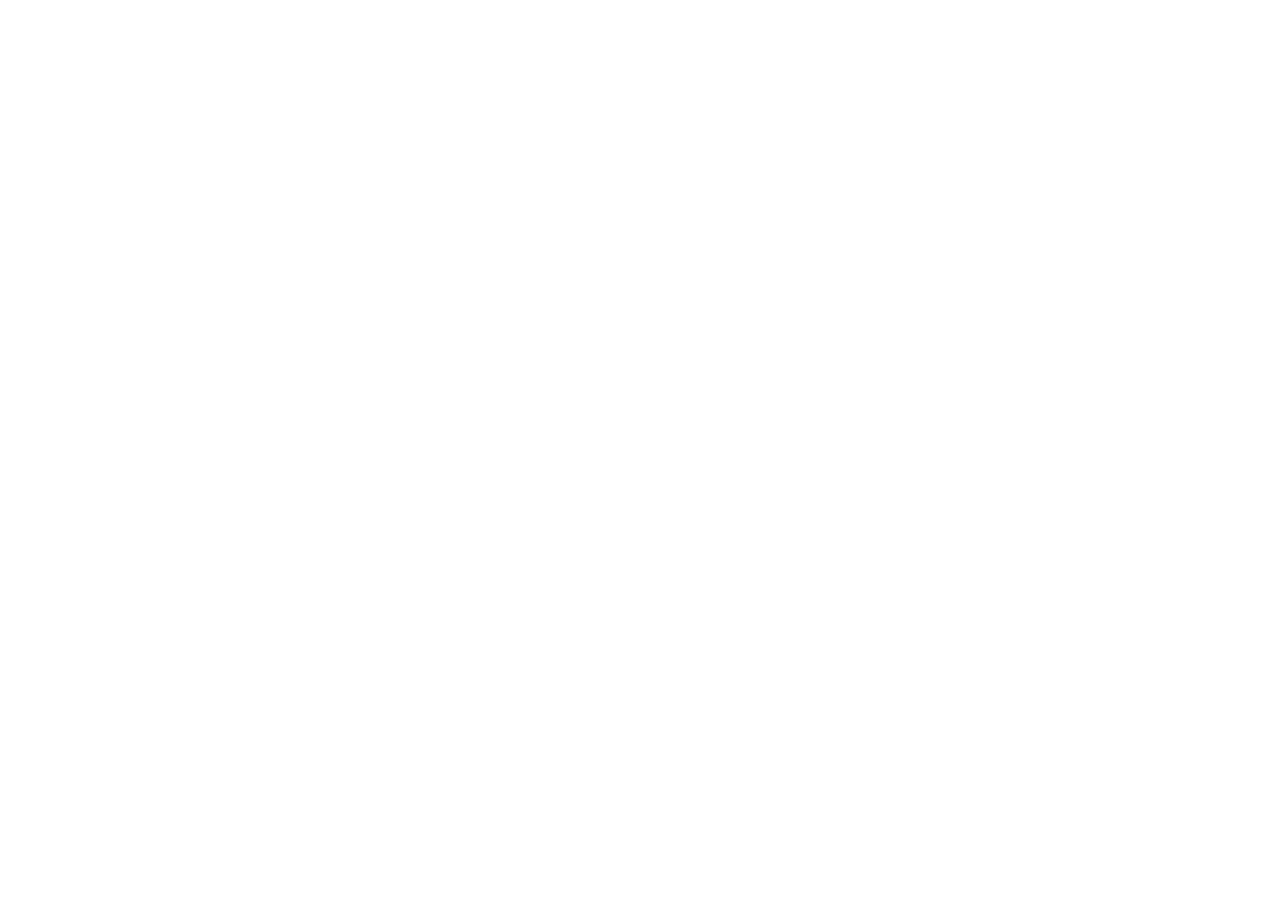
==== projects/04.JogoDaVelha/index.html @ 453e33bf "Add files Tic Tac Toe Project" ====
<!DOCTYPE html>
<html lang="pt-BR">
<head>
    <meta charset="UTF-8">
    <meta http-equiv="X-UA-Compatible" content="IE=edge">
    <meta name="viewport" content="width=device-width, initial-scale=1.0">
    <link rel="icon" href="./images/ico.png" type="image/png">
    <link rel="stylesheet" type="text/css" href="./styles/style.css">
    <title>Jogo da Velha</title>
</head>
<body>
    


    <script type="text/javascript" src="./scripts/script.js"></script>
</body>
</html>
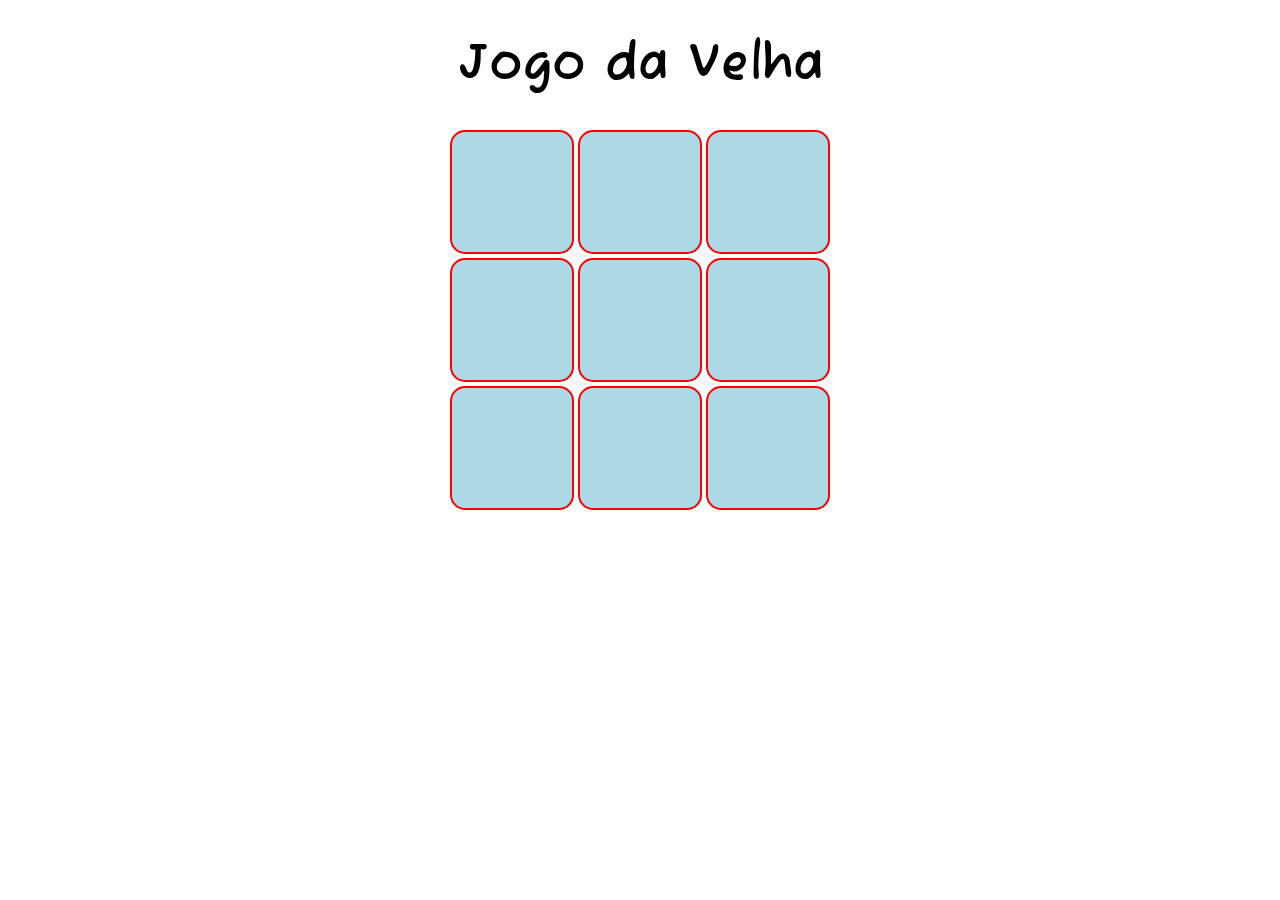
==== commit 2aca1ee3: "Tic Tac Toe add layout" ====
--- a/projects/04.JogoDaVelha/index.html
+++ b/projects/04.JogoDaVelha/index.html
@@ -8,8 +8,30 @@
     <link rel="stylesheet" type="text/css" href="./styles/style.css">
     <title>Jogo da Velha</title>
 </head>
+<h1>Jogo da Velha</h1>
+
+<div class="stage">
+    <div>
+        <div id="0" class="square"></div>
+        <div id="1" class="square"></div>
+        <div id="2" class="square"></div>
+    </div>
+    <div>
+        <div id="3" class="square"></div>
+        <div id="4" class="square"></div>
+        <div id="5" class="square"></div>
+    </div>
+    <div>
+        <div id="6" class="square"></div>
+        <div id="7" class="square"></div>
+        <div id="8" class="square"></div>
+    </div>
+
+</div>
+
 <body>
-    
+
+
 
 
     <script type="text/javascript" src="./scripts/script.js"></script>
--- a/projects/04.JogoDaVelha/styles/style.css
+++ b/projects/04.JogoDaVelha/styles/style.css
@@ -0,0 +1,21 @@
+@import url('https://fonts.googleapis.com/css2?family=Fuzzy+Bubbles:wght@700&display=swap');
+
+body {
+    text-align: center;
+}
+
+h1 {
+    font-family: 'Fuzzy Bubbles', cursive;
+    font-size:50px;
+    padding: 0;
+
+}
+
+.square {
+    width: 120px;
+    height: 120px;
+    background-color: lightblue;
+    border: 2px solid red;
+    display: inline-block;
+    border-radius: 15px;
+}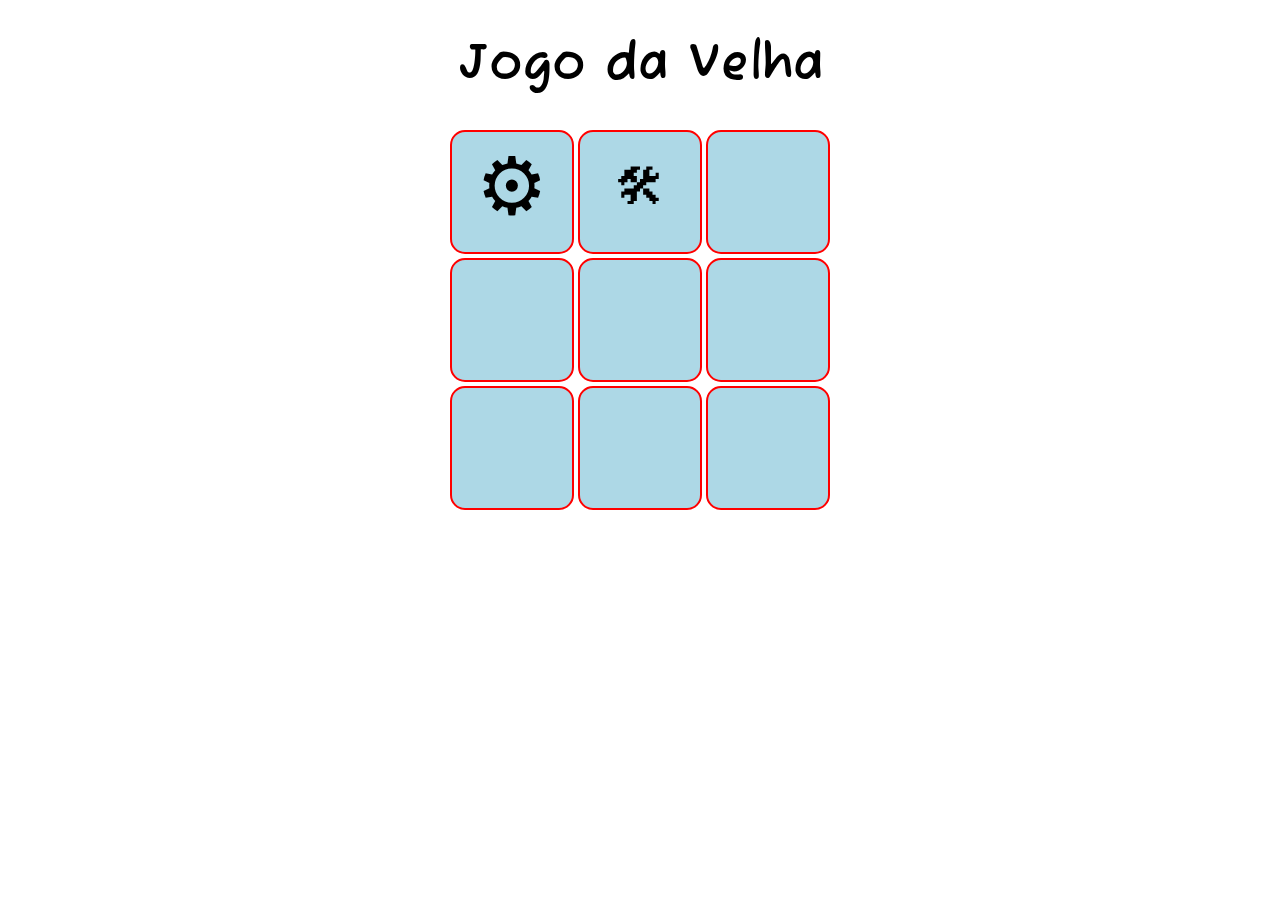
==== commit 5a44f80d: "Tic Tac Toe style" ====
--- a/projects/04.JogoDaVelha/index.html
+++ b/projects/04.JogoDaVelha/index.html
@@ -12,8 +12,12 @@
 
 <div class="stage">
     <div>
-        <div id="0" class="square"></div>
-        <div id="1" class="square"></div>
+        <div id="0" class="square">
+            <div class="o"></div>
+        </div>
+        <div id="1" class="square">
+            <div class="x"></div>
+        </div>
         <div id="2" class="square"></div>
     </div>
     <div>
--- a/projects/04.JogoDaVelha/styles/style.css
+++ b/projects/04.JogoDaVelha/styles/style.css
@@ -18,4 +18,36 @@
     border: 2px solid red;
     display: inline-block;
     border-radius: 15px;
+}
+
+.o {
+    position: relative;
+}
+
+
+
+.o:after {
+    position: absolute;
+    content: "\2699";
+    font-size: 80px;
+    line-height: 110px;
+    top: 0;
+    bottom: 0;
+    left: 0;
+    right: 0;
+}
+
+.x {
+    position: relative;
+}
+
+.x:after {
+    position: absolute;
+    content: "\1F6E0";
+    font-size: 50px;
+    line-height: 110px;
+    top: 0;
+    bottom: 0;
+    left: 0;
+    right: 0;
 }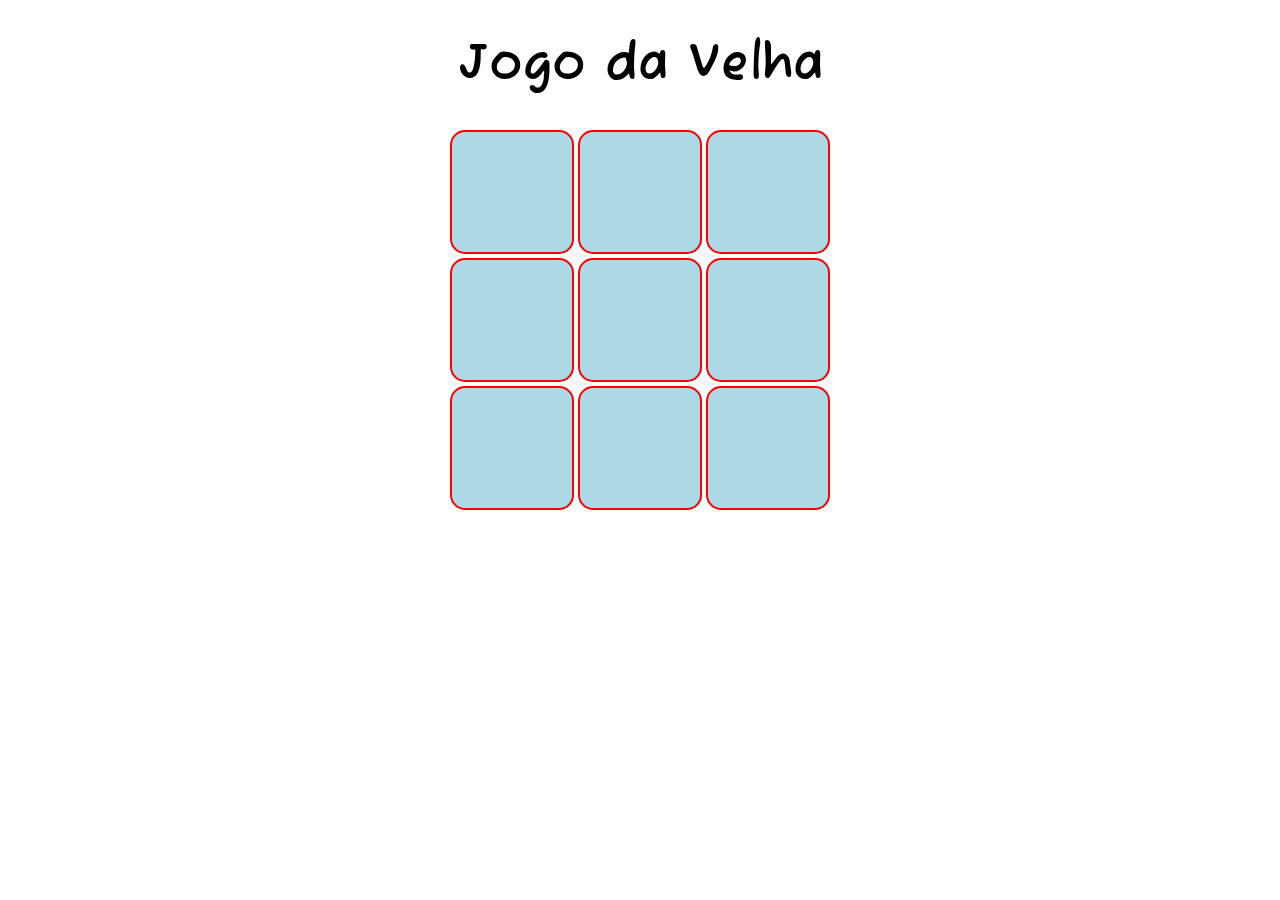
==== commit adae49b1: "Tic Tac Toe add moves" ====
--- a/projects/04.JogoDaVelha/index.html
+++ b/projects/04.JogoDaVelha/index.html
@@ -12,12 +12,8 @@
 
 <div class="stage">
     <div>
-        <div id="0" class="square">
-            <div class="o"></div>
-        </div>
-        <div id="1" class="square">
-            <div class="x"></div>
-        </div>
+        <div id="0" class="square"></div>
+        <div id="1" class="square"></div>
         <div id="2" class="square"></div>
     </div>
     <div>
@@ -38,6 +34,7 @@
 
 
 
-    <script type="text/javascript" src="./scripts/script.js"></script>
+    <script type="text/javascript" src="./scripts/game.js"></script>
+    <script type="text/javascript" src="./scripts/interface.js""></script>
 </body>
 </html>